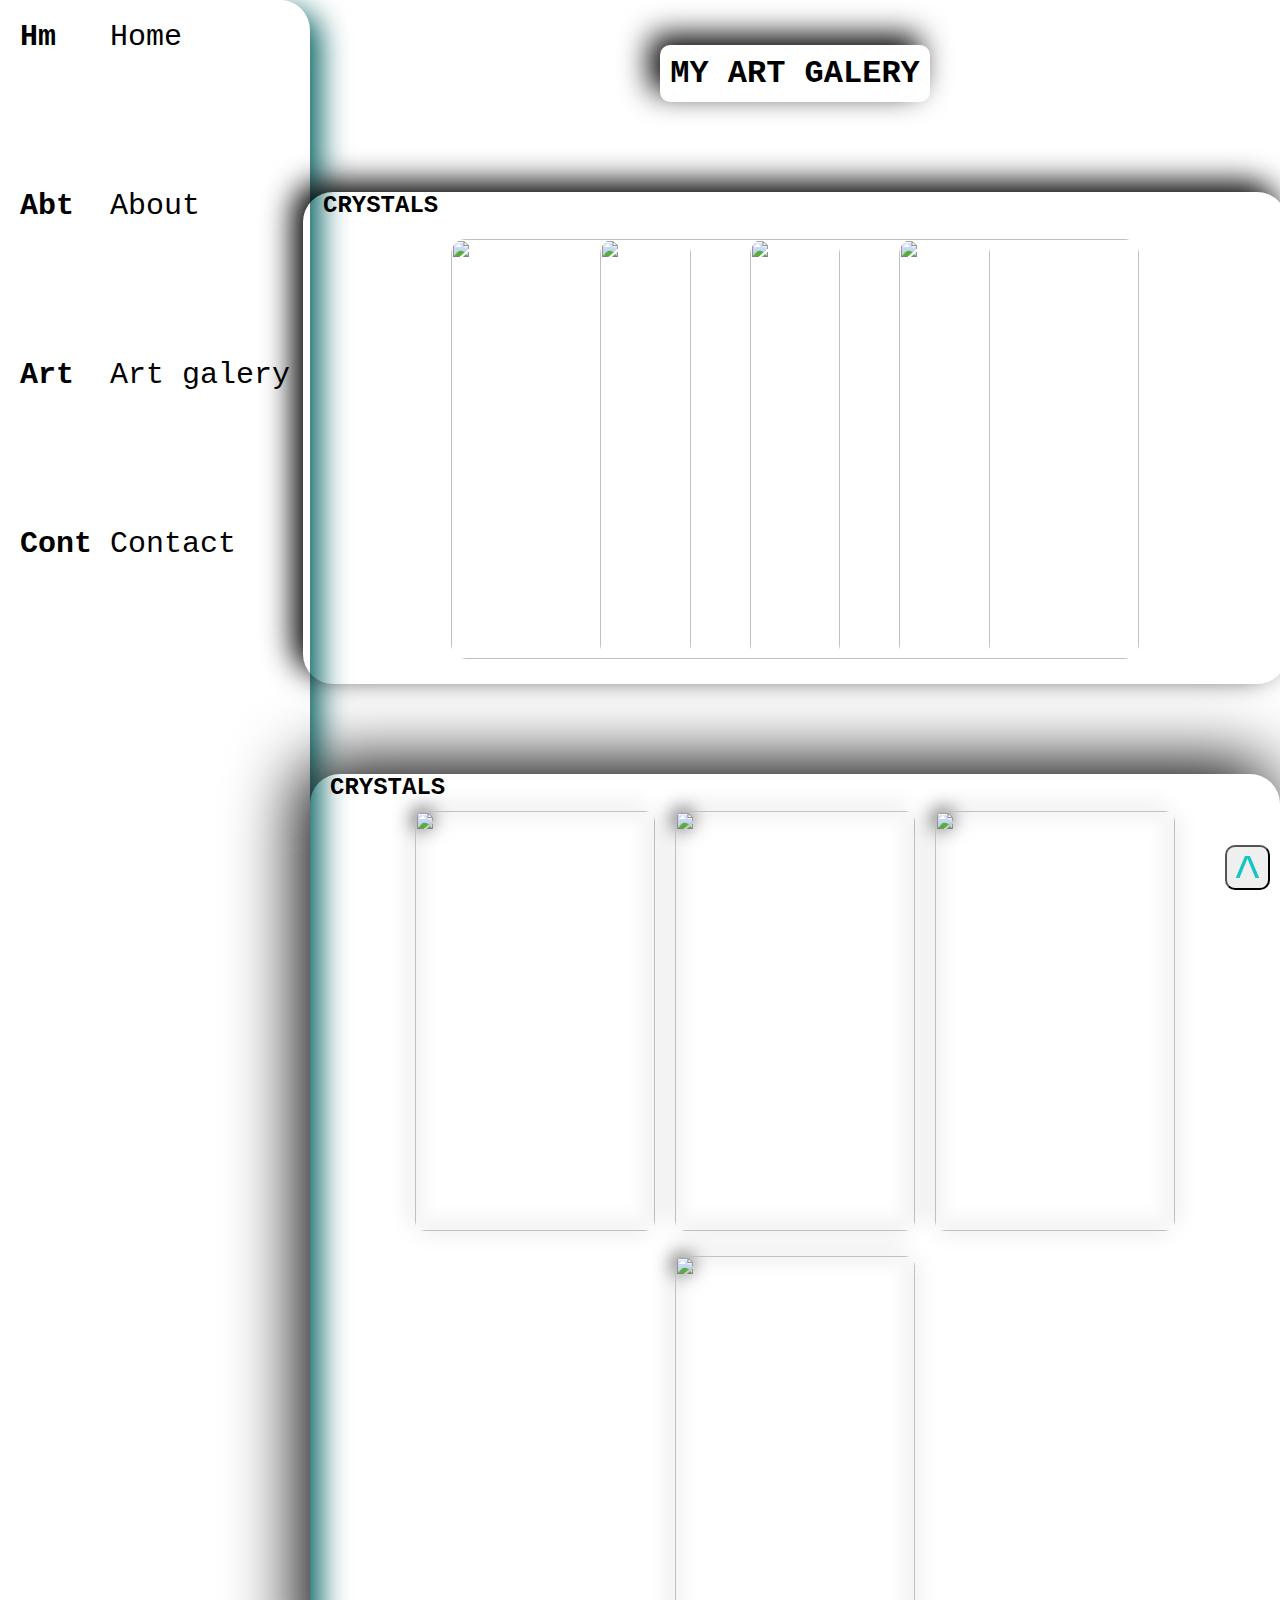
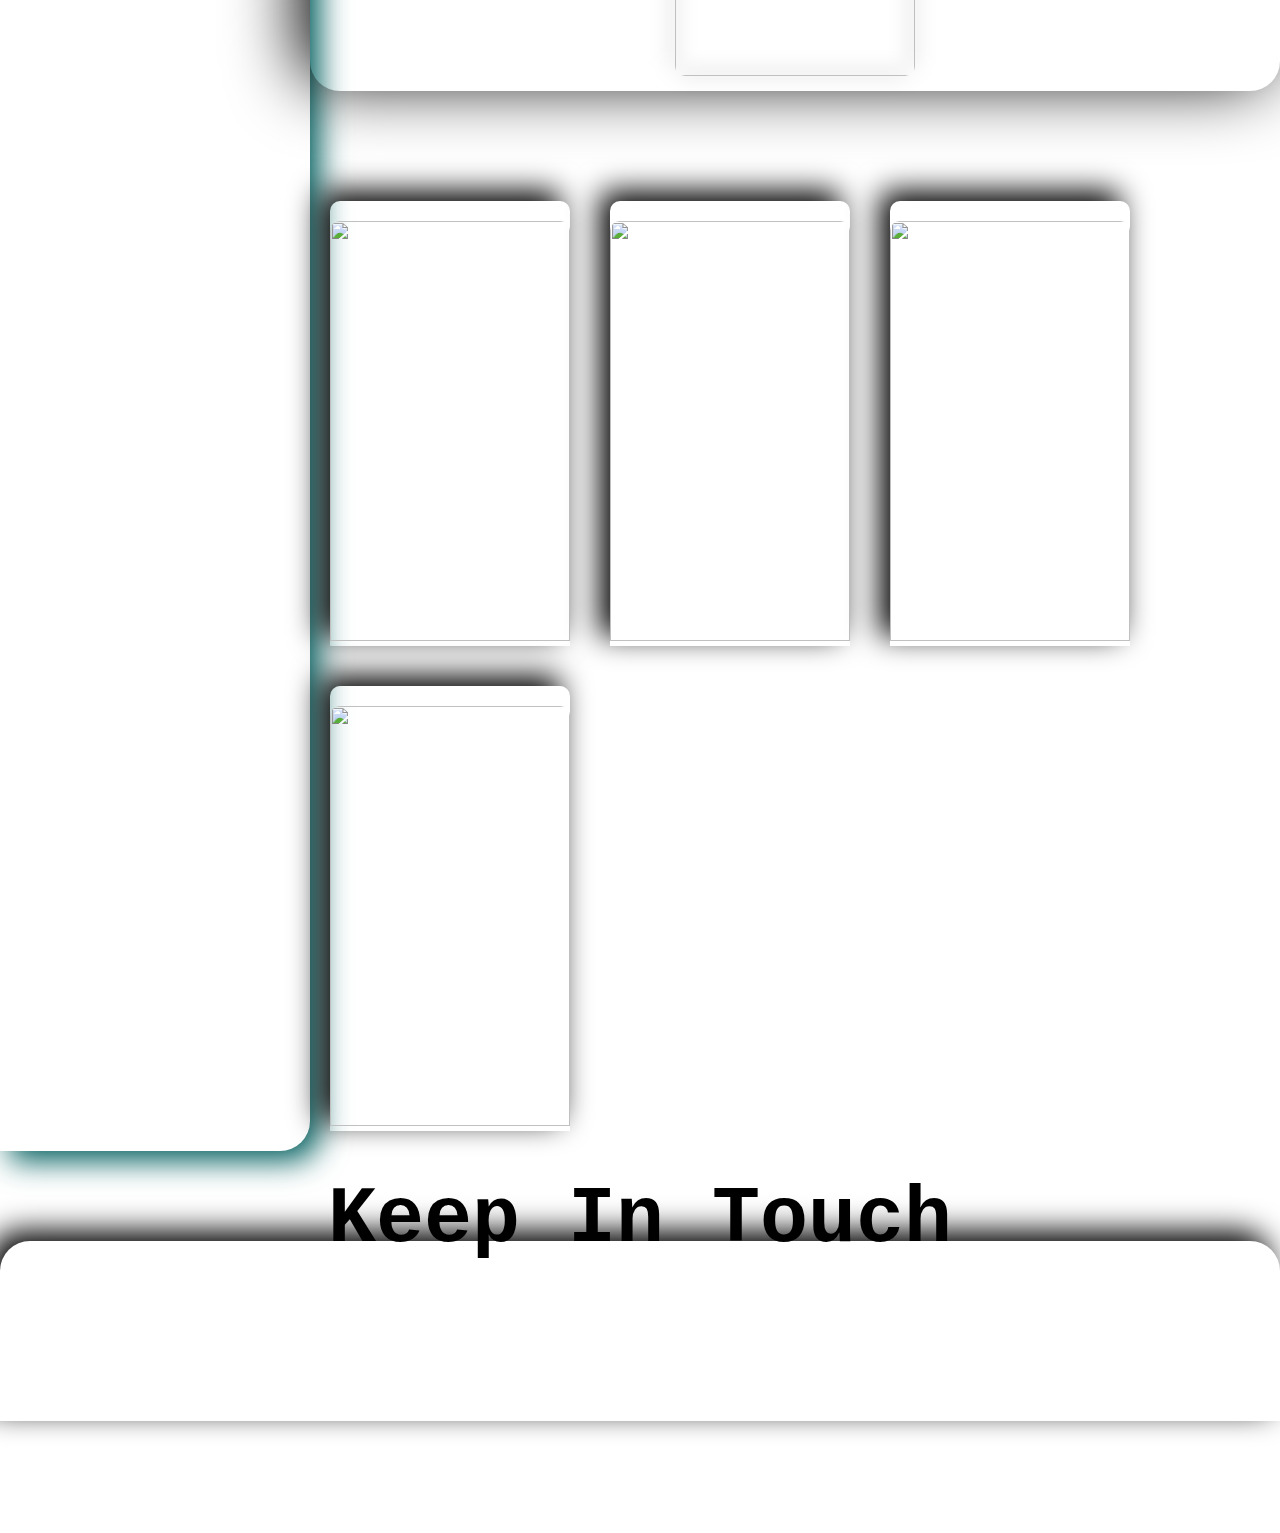
==== art.html @ 87725ecd "Add files via upload" ====
<!DOCTYPE html>
<html lang="en">

<head>
    <meta charset="UTF-8">
    <meta name="viewport" content="width=device-width, initial-scale=1.0">
    <title>Document</title>
    <link rel="stylesheet" href="index.css">
</head>

<body>
    <main>
        <header>
            <div class="header" id="header">
                <h1>MY ART GALERY</h1>
            </div>
        </header>
        <aside>
            <ul>
                <li><h1>Hm</h1></li>
                <li><H1>Abt</H1></li>
                <li><H1>Art</H1></li>
                <li><h1>Cont</h1></li>
            </ul>
            <ul>
                <li><a href="index.html">Home</a></li>
                <li><a href="#">About</a></li>
                <li><a href="art.html"> Art galery</a></li>
                <li><a href="#contact">Contact</a></li>
            </ul>
        </aside>
        <article>
            <div class="container">
                <h2>CRYSTALS</h2>
                <div class="content">
                    <div class="img"><img src="vecteezy_colorful-stones-background_14012639.jpeg" alt="" width="240px"
                            height="420px"></div>
                    <div class="img"><img
                            src="vecteezy_some-colorful-stones-are-displayed-dark-navy-and-yellow-ai_28289077.jpg"
                            alt="" width="240px" height="420px"></div>
                    <div class="img"><img
                            src="vecteezy_some-colorful-stones-are-displayed-dark-navy-and-yellow-ai_29278291.jpg"
                            alt="" width="240px" height="420px"></div>
                    <div class="img"><img
                            src="vecteezy_some-colorful-stones-are-displayed-dark-navy-and-yellow-ai_33840660.jpg"
                            alt="" width="240px" height="420px"></div>
                </div>
            </div>
            <div class="container-two">
                <h2>CRYSTALS</h2>
                <div class="content-two">
                    <div class="img"><img src="vecteezy_colorful-stones-background_14012639.jpeg" alt="" width="240px"
                            height="420px"></div>
                    <div class="img"><img
                            src="vecteezy_some-colorful-stones-are-displayed-dark-navy-and-yellow-ai_28289077.jpg"
                            alt="" width="240px" height="420px"></div>
                    <div class="img"><img
                            src="vecteezy_some-colorful-stones-are-displayed-dark-navy-and-yellow-ai_29278291.jpg"
                            alt="" width="240px" height="420px"></div>
                    <div class="img"><img
                            src="vecteezy_some-colorful-stones-are-displayed-dark-navy-and-yellow-ai_33840660.jpg"
                            alt="" width="240px" height="420px"></div>
                </div>
            </div>
            <div class="container-three">
                <div class="card">
                    <div class="img"><img src="vecteezy_colorful-stones-background_14012639.jpeg" alt="" width="240px"
                            height="420px"></div>
                </div>
                <div class="card">
                    <div class="img"><img
                            src="vecteezy_some-colorful-stones-are-displayed-dark-navy-and-yellow-ai_28289077.jpg"
                            alt="" width="240px" height="420px"></div>
                </div>
                <div class="card">
                    <div class="img"><img
                            src="vecteezy_some-colorful-stones-are-displayed-dark-navy-and-yellow-ai_29278291.jpg"
                            alt="" width="240px" height="420px"></div>
                </div>
                <div class="card">
                    <div class="img"><img
                            src="vecteezy_some-colorful-stones-are-displayed-dark-navy-and-yellow-ai_33840660.jpg"
                            alt="" width="240px" height="420px"></div>
                </div>
            </div>
        </article>
        <footer>
            <div class="contact" id="contact">
                <h1>Keep In Touch</h1>
                <div class="all">
                    <ul>
                        <li><a href="mailto:muthamakelinmutukumuthama@gmail.com">E-mail</a></li>
                        <li><a href="https://wa.me/+254789813147">Whatsapp</a></li>
                        <li><a href="https://twitter.com/@Mu1Kelvinmutuku">Twitter</a></li>
                        <li><a href="https://t.me/@Tush909">Telegram</a></li>
                        <li><a href="https://www.tiktok.com/@kelvinmutukumutha">Tiktok</a></li>
                    </ul>
                    <div class="friends">
                        <h3>In partnership with</h3>
                        <a href="https://taught90.github.io/musique/">Imani musique</a>
                    </div>
                </div>
        </footer>
        <button><a href="#header">^</a></button>
    </main>
</body>

</html>
---- index.css ----
*{
    padding: 0;
    margin: 0;
    font-family:'Courier New', Courier, monospace;
}
main{
    display: grid;
    grid-template-areas: 
    "side head head"
    "side content content"
    "foot foot foot";
    grid-template-columns: auto 1fr 1fr;
    grid-template-rows: 1fr auto 1fr;
}


header{
    grid-area: head;
    display: flex;
    align-items: center;
    justify-content: center;
}
.header{
    margin-top: 5vh;
    margin-bottom: 10vh;
    border-radius: 10px;
    padding: 10px;
    box-shadow: -10px -10px 30px ;
    transition: all 1s linear;
}
.header:hover{
    box-shadow:inset -5px -5px 70px #004242;
    cursor: pointer;
    color: aqua;
    padding: 15px;
}

aside{
    display: flex;
    justify-content: space-between;
    grid-area: side;
    width: 8vh;
    padding: 20px;
    margin-bottom: 10vh;
    border-radius: 0 30px  30px 0;
    box-shadow: 10px 10px 30px ;
    transition: all 1.5s linear;
}
aside:hover{
    box-shadow: 10px 10px 30px #005e5e;
    width: 30vh;
}
aside:hover ul li a{
    opacity: 1;
}
aside ul{
    font-size: 30px;
    list-style: none;
}
aside ul li h1{
    font-size: 30px;
}
aside ul li{
    margin-bottom: 15vh;
}
aside ul li a{
    text-decoration: none;
    font-weight: 200;
    color: black;
    opacity: 0;
    transition: all .5s linear;
}
aside ul li a:hover{
    box-shadow: -10px -10px 30px #007b7b;
    border-radius: 5px;
    padding: 5px;
}
article{
    grid-area: content;
    display: flex;
    flex-direction: column;
    align-items: center;
    justify-content: center;
}
.container{
    box-shadow: -10px -10px 30px ;
    border-radius: 30px;
    margin-bottom: 10vh;
    transition: all 1s linear;
}
.container h2{
    margin-left: 20px;
}
.container .content{
    display: flex;
    align-items: center;
    justify-content: center;
    padding: 20px 0 20px 0;
    gap: .5rem;
}
.container:hover{
    box-shadow: -10px -10px 30px #005e5e;
}
.container .content .img{
    transition: all 1s ease-in-out;
}
.img + .img{
    margin-left: -10%;
}
.container .content .img img{
    border-radius: 15px;
}
.container .content .img:hover{
    z-index: 1;
    transform: rotate(-5deg);
    cursor: pointer;
}
.container .content .img:hover ~ .img{
    translate: 3rem;
}

.container-two{
    box-shadow: -10px -10px 70px ;
    border-radius: 30px;
    margin-bottom: 10vh;
    min-height: 40vh;
    transition: all 1s linear;
}
.container-two:hover{
    box-shadow: -10px -10px 30px #005e5e;
}
.container-two:hover .content-two{
    translate: 20px;
    scale: .9;
}
.container-two h2{
    margin-left: 20px;
}
.container-two .content-two{
    display: flex;
    align-items: center;
    justify-content: center;
    flex-wrap: wrap;
    padding-top: 20px 0 20px 0;
    transition: all 1s linear;
}
.container-two .content-two .img{
    margin: 10px;
    transition: all 1s ease-in-out;
    transition-delay: 1s;
}
.container-two .content-two .img img{
    border-radius: 10px;
    filter: drop-shadow(-2px -2px 10px);
}
.container-two .content-two .img:hover ~ .img.img{
    translate: -16.2rem;
    z-index: -1;
    cursor: pointer;
    opacity: 0;
}

.container-three{
    display: flex;
    flex-wrap: wrap;
    margin-bottom: 10vh;
}
.container-three .card{
    margin: 20px;
    padding-top: 20px;
    border-radius: 10px 10px 0 0;
    box-shadow: -10px -10px 30px ;
    transition: all 1s linear;
}
.container-three .card:hover{
    box-shadow: -10px -10px 30px #005e5e;
}
.container-three .card .img img{
    transition: all 1s linear;
    border-radius: 10px 10px 0 0;
}
.container-three .card .img{
    overflow: hidden;
}
.container-three .card:hover .img img{
    scale: 1.2;
    filter:opacity(75%);
    cursor: pointer;
}

footer{
    grid-area: foot;
    height: 20vh;
    display: flex;
    align-items: center;
    justify-content: center;
    border-radius:30px 30px 0 0;
    box-shadow: -10px -10px 30px ;
    transition: all 1s linear;
}
footer:hover{
    height:25vh;
    box-shadow: -10px -10px 30px #005e5e;
}
footer:hover .contact .all{
    opacity: 1;
}
footer:hover .contact h1{
    font-size: 50px;
    margin-top: 5vh;
}
footer .contact{
    display: flex;
    flex-direction: column;
}
footer .contact h1{
    margin-top: 5vh;
    font-size: 80px;
    text-align: center;
    transition: all 1s linear;
}
footer .contact .all{
    opacity: 0;
    display: flex;
    justify-content: space-between;
    font-size: 30px;
    transition: all 1s linear;
}
footer .contact .all ul{
    display: flex;
    margin-right: 10vh;
}
footer .contact .all ul li{
    margin: 30px;
    list-style: none;
}
footer .contact .all ul li a{
    text-decoration: none;
    color: black;
    transition: all .5s linear;
}
footer .contact .all ul li a:hover{
    box-shadow: -10px -10px 30px #005e5e;
    border-radius: 5px;
    padding: 5px;
}
footer .contact .all .friends{
    display: flex;
    flex-direction: column;
    justify-content: center;
    margin: 30px 20vh;
}
footer .contact .all .friends a{
    margin-top: 20px;
    text-decoration: none;
    transition: all .5s linear;
}
footer .contact .all .friends a:hover{
    box-shadow: -10px -10px 30px #005e5e;
    border-radius: 5px;
    padding: 5px;
}
button{
    position: fixed;
    bottom: 10px;
    right: 10px;
    height: 45px;
    width: 45px;
    border-radius: 10px;
}
button a{
    text-decoration: none;
    font-size: 50px;
    color: rgb(20, 197, 197);
}
button:hover{
    transition: all .5s linear;
    background: gray;
}



article .desc{
    width: 150vh;
    display: flex;
    justify-content: space-between;
    margin-bottom: 5vh;
}
article .desc .info{

    width: 150vh;
    display: flex;
    flex-direction: column;
    padding: 20px;
}
article .desc .info .doc h1{
    font-size: 70px;
}
article .desc .info .doc h3{
    margin-bottom: 20px;
    font-size: 30px;
}
article .desc .info .doc p{
    font-size: 30px;
    margin-bottom: 50px;
}
article .desc .info .ceo{
    display: flex;
    justify-content: space-evenly;
}
article .desc .info .ceo h3{
    font-size: 30px;
}
article .desc .info .ceo .img{
    background: #007b7b;
    padding-top: 20px;
    box-shadow: -10px -10px 30px ;
    border-radius: 10px 10px 0 0;
}
article .desc .info .ceo .img img{
    background: #fff;
    border-radius: 5px 5px 0 0;
}


article .desc .container-four{
    display: flex;
    flex-wrap: wrap;
    animation: animate .8s ease-out;

}
@keyframes animate {
    0%{
        transform: translate(520px);
    }
}
.container-four .card{
    margin: 20px;
    padding-top: 20px;
    border-radius: 10px 10px 0 0;
    box-shadow: -10px -10px 30px ;
    transition: all 1s linear;
}
.container-four .card:hover{
    box-shadow: -10px -10px 30px #005e5e;
}
.container-four .card .img img{
    transition: all 1s linear;
    border-radius: 10px 10px 0 0;
}
.container-four .card .img{
    overflow: hidden;
}
.container-four .card:hover .img img{
    scale: 1.2;
    filter:opacity(75%);
    cursor: pointer;
}

@media screen and (max-width:1024px) {
    main{
        grid-template-areas: 
        "head"
        "side"
        "content"
        "foot";
        grid-template-rows: .5fr auto auto .5fr ;
        grid-template-columns: 1fr;
    }
    article{
        display: flex;
        flex-direction: column;
    }
    article .desc{
        display: flex;
        flex-direction: column;
        width: auto;
    }
    article .desc .info{

        width: auto;
        display: flex;
        flex-direction: column;
        padding: 20px;
    }
    aside{
        display: flex;
        flex-direction: column;
        align-items: center;
        padding: 20px;
        width: auto;
        height: 50px;
        border-radius: 30px ;
        box-shadow: -10px -10px 30px ;
        transition: all 1s linear;
    }
    aside:hover{
        box-shadow: 10px 10px 30px #005e5e;
        border-radius:0 0 30px 30px ;
        height: 20vh;
        width: auto;
    }
    aside ul{
        font-size: 20px;
        display: flex;
        transition: all 1.5s linear;

    }
    aside ul li{
        margin: 30px;
    }
    aside ul li{
        margin-bottom: 2vh;
    }
    article .desc .info .ceo .img img{
        height: 420px;
        width: 280px;
    }

    .container-four {
        align-items: center;
    }
    .container-four .card .img img{
        height: 420px;
        width: 280px;
    }
    .container-four .card:nth-child(3) .img img{
        width: 420px;
        height: 280px;
    }
    footer:hover{
        height:30vh;
    }
    footer .contact h1{
        margin-top: 70px;
        font-size: 50px;
    }
    footer:hover .contact h1{
        font-size: 30px;
        margin-top: 5vh;
    }
    footer .contact .all{
        font-size: 20px;
        
    }
    footer .contact .all ul{
        margin: 0;
        margin-bottom: 20px;
    }
    footer .contact .all ul li{
        margin: 10px;
    }
    footer .contact .all .friends{
        font-size: 20px;
        margin: 0;
        margin-top: 10px;
    }
}
@media screen and (max-width:800px){
    footer:hover{
        height:30vh;
    }
    footer .contact h1{
        margin-top: 70px;
        font-size: 50px;
    }
    footer:hover .contact h1{
        font-size: 30px;
        margin-top: 5vh;
    }
    footer .contact .all{
        font-size: 20px;
        display: flex;
        flex-direction: column;
        align-items: center;
    }
    footer .contact .all ul{
        margin: 0;
        margin-bottom: 20px;
    }
    footer .contact .all ul li{
        margin: 10px;
    }
    footer .contact .all .friends{
        font-size: 20px;
        margin: 0;
    }
    footer .contact .all .friends a{
        text-align: center;
    }
}
@media screen and (max-width:800px){
    .container-four .card .img img{
        height: 220px;
        width: 140px;
    }
    .container-four .card:nth-child(3) .img img{
        width: 320px;
        height: 180px;
    }
    article .desc .info .ceo .img img{
        height: 220px;
        width: 140px;
    }
    article .desc .info .doc h1{
        font-size: 50px;
    }
    article .desc .info .doc h3{
        margin-bottom: 20px;
        font-size: 20px;
    }
    article .desc .info .doc p{
        font-size: 20px;
        margin-bottom: 50px;
    }
}
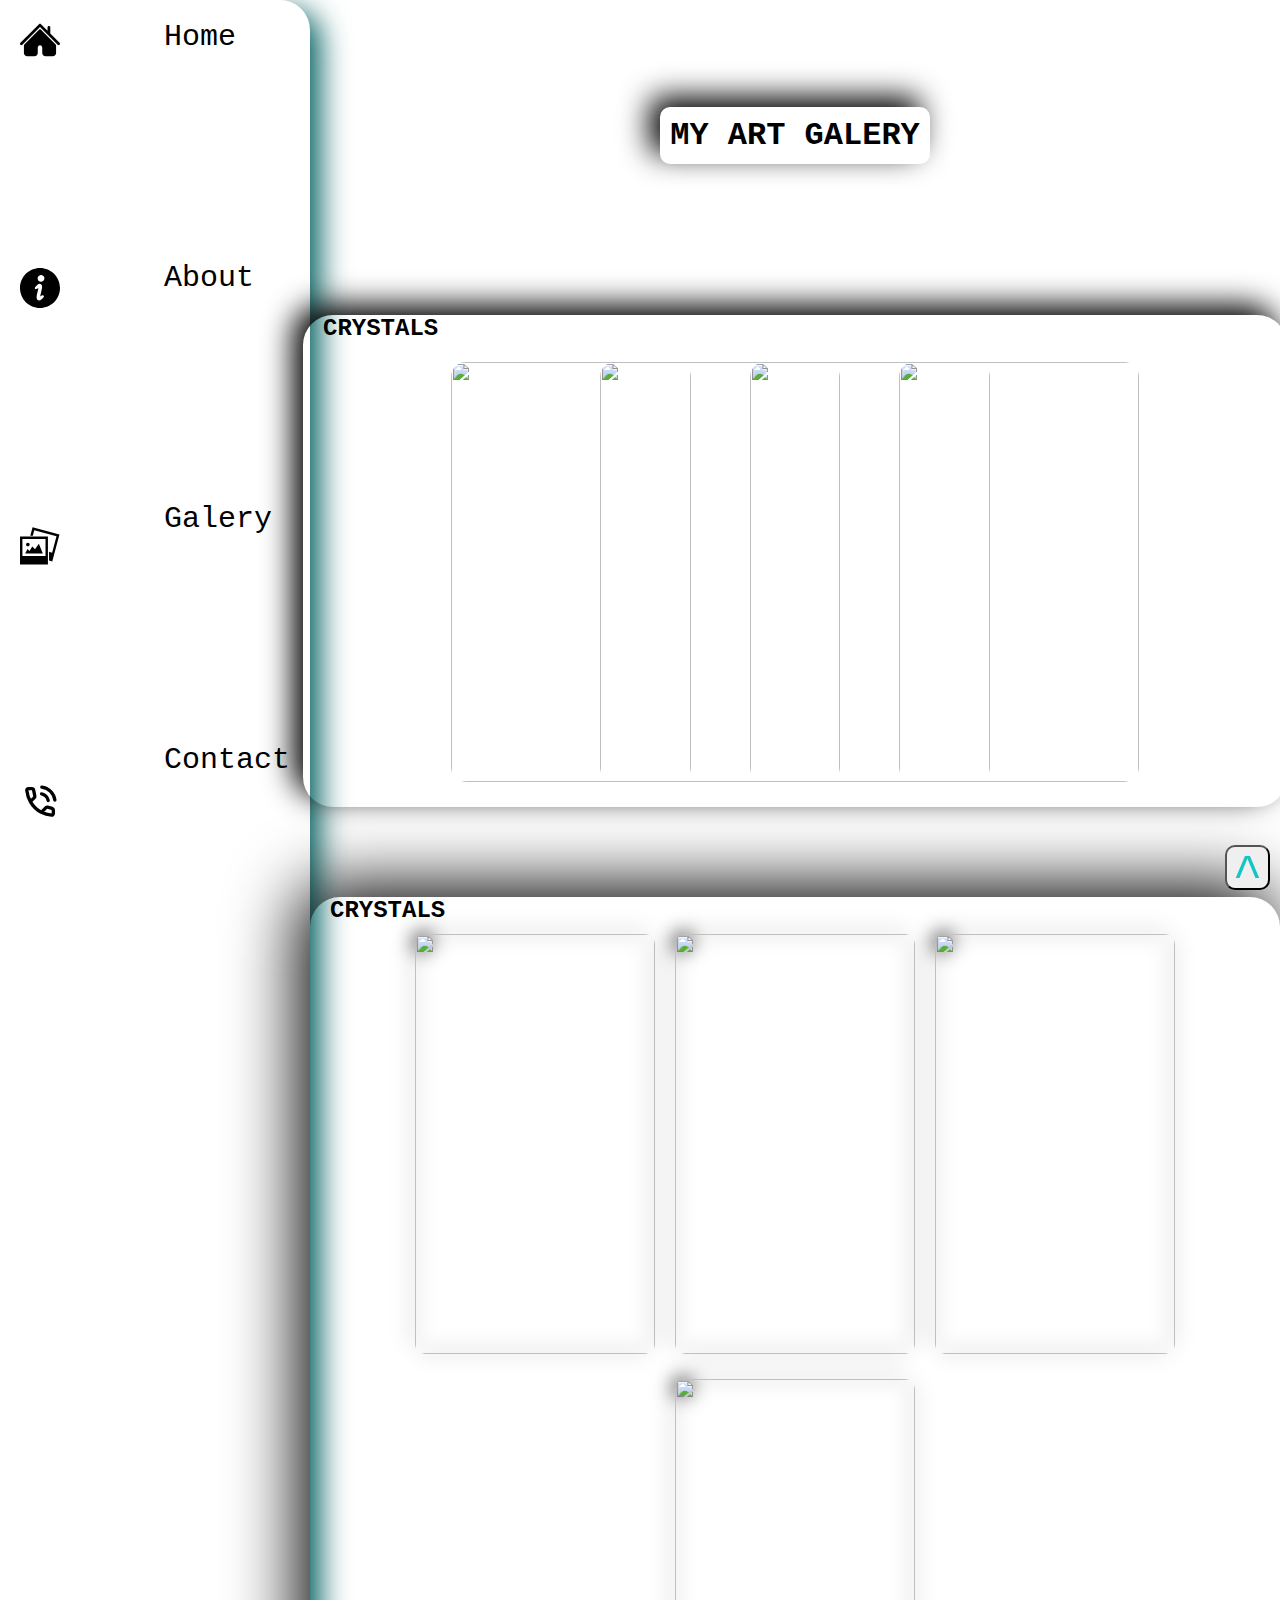
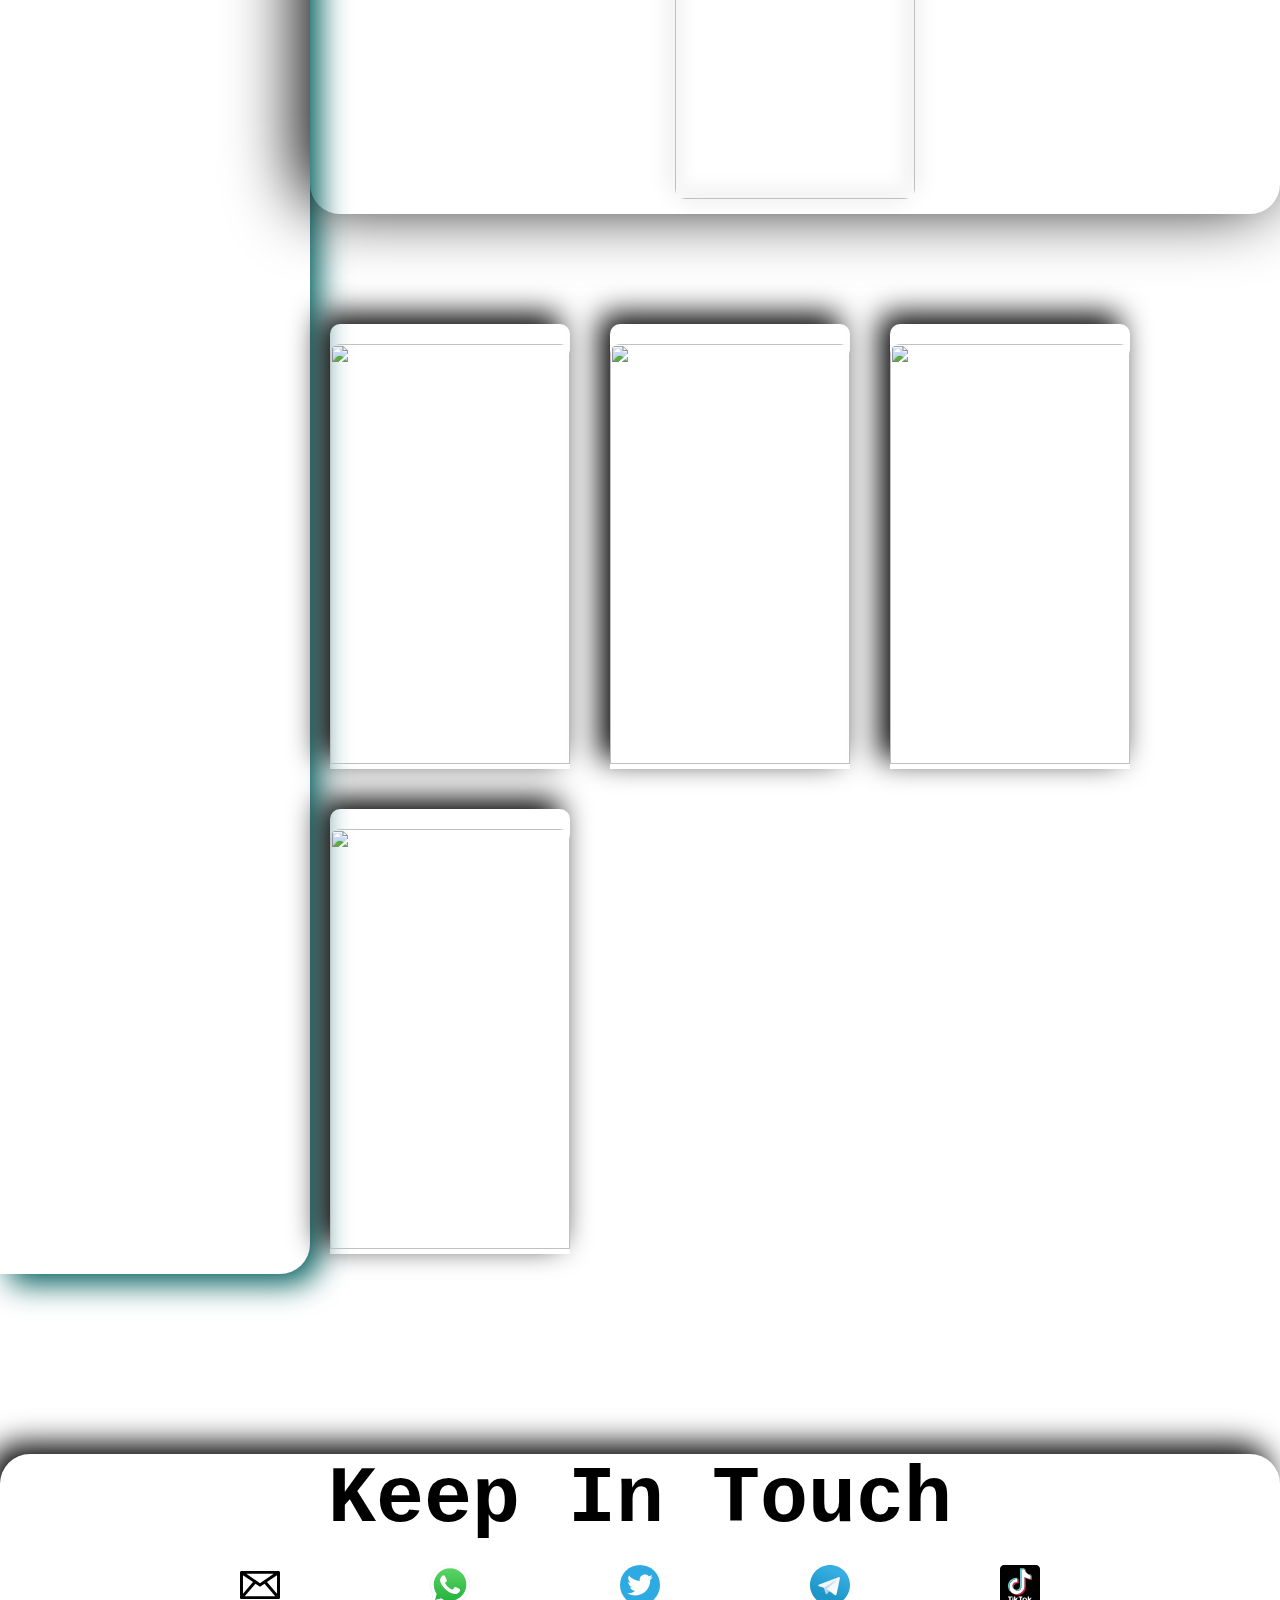
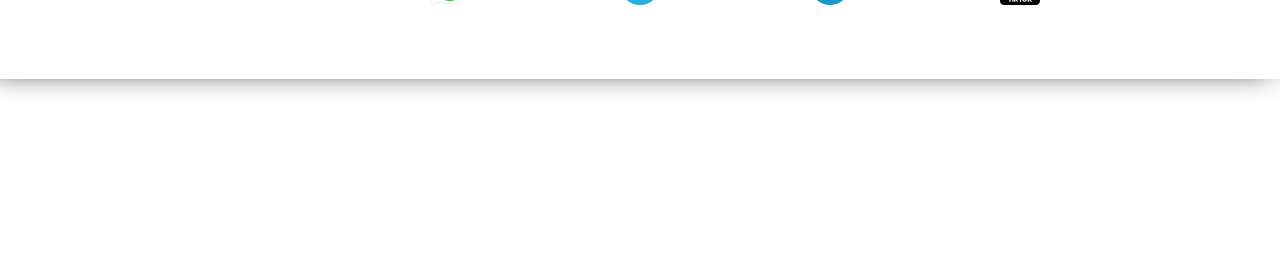
==== commit 9bbd911b: "Add files via upload" ====
--- a/art.html
+++ b/art.html
@@ -16,16 +16,16 @@
             </div>
         </header>
         <aside>
-            <ul>
-                <li><h1>Hm</h1></li>
-                <li><H1>Abt</H1></li>
-                <li><H1>Art</H1></li>
-                <li><h1>Cont</h1></li>
+            <ul class="icons">
+                <li><img src="home-button-for-interface-svgrepo-com.svg" alt="" width="40px"></li>
+                <li><H1><img src="information-3-svgrepo-com.svg" alt="" width="40px"></H1></li>
+                <li><H1><img src="pictures1-svgrepo-com.svg" alt="" width="40px"></H1></li>
+                <li><h1><img src="phone-call-svgrepo-com.svg" alt="" width="40px"></h1></li>
             </ul>
-            <ul>
+            <ul class="buttons">
                 <li><a href="index.html">Home</a></li>
                 <li><a href="#">About</a></li>
-                <li><a href="art.html"> Art galery</a></li>
+                <li><a href="art.html"> Galery</a></li>
                 <li><a href="#contact">Contact</a></li>
             </ul>
         </aside>
@@ -87,6 +87,13 @@
         <footer>
             <div class="contact" id="contact">
                 <h1>Keep In Touch</h1>
+                <ul class="ewttt">
+                    <li><img src="email-envelope-button-svgrepo-com.svg" alt="" width="40px"></li>
+                    <li><img src="whatsapp-symbol-logo-svgrepo-com.svg" alt="" width="40px"></li>
+                    <li><img src="twitter-3-logo-svgrepo-com.svg" alt="" width="40px"></li>
+                    <li><img src="telegram-logo-svgrepo-com.svg" alt="" width="40px"></li>
+                    <li><img src="tiktok-logo-logo-svgrepo-com.svg" alt="" width="40px"></li>
+                </ul>
                 <div class="all">
                     <ul>
                         <li><a href="mailto:muthamakelinmutukumuthama@gmail.com">E-mail</a></li>
--- a/index.css
+++ b/index.css
@@ -44,33 +44,71 @@
     margin-bottom: 10vh;
     border-radius: 0 30px  30px 0;
     box-shadow: 10px 10px 30px ;
-    transition: all 1.5s linear;
+    transition: all 1s linear;
 }
 aside:hover{
     box-shadow: 10px 10px 30px #005e5e;
     width: 30vh;
 }
-aside:hover ul li a{
+aside:hover ul.buttons li a{
     opacity: 1;
 }
-aside ul{
+aside:hover ul.icons li{
+    animation: icons .5s linear;
+    animation-delay: 1s;
+}
+@keyframes icons {
+    0%{
+        transform: rotate(-10deg);
+    } 
+    12.5%{
+        transform: rotate(10deg);
+    }    
+    25%{
+        transform: rotate(-10deg);
+    }    
+    37.5%{
+        transform: rotate(10deg);
+    }    
+    50%{
+        transform: rotate(-10deg);
+    }    
+    62.5%{
+        transform: rotate(10deg);
+    }    
+    75%{
+        transform: rotate(-10deg);
+    }    
+    87.5%{
+        transform: rotate(10deg);
+    }       
+    100%{
+        transform: rotate(0deg);
+    }    
+}
+aside ul.icons{
     font-size: 30px;
     list-style: none;
 }
-aside ul li h1{
-    font-size: 30px;
-}
-aside ul li{
-    margin-bottom: 15vh;
-}
-aside ul li a{
+aside ul.icons li{
+    margin-bottom: 21vh;
+}
+aside ul.buttons{
+    font-size: 20px;
+    list-style: none;
+}
+aside ul.buttons li{
+    margin-bottom: 23vh;
+}
+aside ul.buttons li a{
     text-decoration: none;
     font-weight: 200;
     color: black;
+    font-size: 30px;
     opacity: 0;
     transition: all .5s linear;
 }
-aside ul li a:hover{
+aside ul.buttons li a:hover{
     box-shadow: -10px -10px 30px #007b7b;
     border-radius: 5px;
     padding: 5px;
@@ -190,20 +228,25 @@
 
 footer{
     grid-area: foot;
-    height: 20vh;
-    display: flex;
-    align-items: center;
-    justify-content: center;
+    margin-top: 10vh;
+    height: 25vh;
     border-radius:30px 30px 0 0;
     box-shadow: -10px -10px 30px ;
-    transition: all 1s linear;
+    transition: all .5s linear;
 }
 footer:hover{
-    height:25vh;
+    height: 30vh;
     box-shadow: -10px -10px 30px #005e5e;
 }
 footer:hover .contact .all{
     opacity: 1;
+}
+footer:hover .contact ul.ewttt{
+    transform: translate(-25%);
+}
+footer:hover .contact ul.ewttt li{
+    animation: icons .5s linear;
+    animation-delay: 1s;
 }
 footer:hover .contact h1{
     font-size: 50px;
@@ -214,10 +257,18 @@
     flex-direction: column;
 }
 footer .contact h1{
-    margin-top: 5vh;
     font-size: 80px;
     text-align: center;
     transition: all 1s linear;
+}
+footer .contact ul.ewttt{
+    display: flex;
+    list-style:none;
+    justify-content: center;
+    transition: all 1s linear;
+}
+footer ul.ewttt li{
+    margin: 20px 75px 0;
 }
 footer .contact .all{
     opacity: 0;
@@ -370,6 +421,28 @@
     article{
         display: flex;
         flex-direction: column;
+        width: auto;
+    }
+    article{
+        padding: 20px;
+    }
+    .container .content .img img{
+        width: 210px;
+        height: 400px;
+    }
+    .container .content .img:hover{
+        transform: rotate(-5deg);
+    }
+    .container .content .img:hover ~ .img{
+        translate: 1.5rem;
+    }
+    .container-two .content-two .img img{
+        width: 210px;
+        height: 400px;
+    }
+    .container-three .card .img img{
+        width: 210px;
+        height: 400px;
     }
     article .desc{
         display: flex;
@@ -377,7 +450,6 @@
         width: auto;
     }
     article .desc .info{
-
         width: auto;
         display: flex;
         flex-direction: column;
@@ -392,25 +464,29 @@
         height: 50px;
         border-radius: 30px ;
         box-shadow: -10px -10px 30px ;
-        transition: all 1s linear;
+        transition: all .5s linear;
     }
     aside:hover{
         box-shadow: 10px 10px 30px #005e5e;
         border-radius:0 0 30px 30px ;
-        height: 20vh;
+        height: 15vh;
         width: auto;
     }
-    aside ul{
+    aside ul.buttons{
+        display: flex;
+        font-size: 20px;
+    }
+    aside ul.buttons li{
+        margin: 0 40px 0;
+    }
+    aside ul.icons{
         font-size: 20px;
         display: flex;
         transition: all 1.5s linear;
-
-    }
-    aside ul li{
-        margin: 30px;
-    }
-    aside ul li{
-        margin-bottom: 2vh;
+    }
+    aside ul.icons li 
+    {
+        margin:0 70px 0px ;
     }
     article .desc .info .ceo .img img{
         height: 420px;
@@ -428,8 +504,11 @@
         width: 420px;
         height: 280px;
     }
+    footer{
+        transition: all .5s linear;
+    }
     footer:hover{
-        height:30vh;
+        height:22vh;
     }
     footer .contact h1{
         margin-top: 70px;
@@ -437,14 +516,26 @@
     }
     footer:hover .contact h1{
         font-size: 30px;
-        margin-top: 5vh;
+    }
+    footer:hover .contact ul.ewttt{
+        transform: translate(-23%);
+    }
+    footer .contact ul.ewttt li{
+        transition: all 1s linear;
+    }
+    footer:hover .contact ul.ewttt li{
+        margin: 0 45px 0;
+    }
+    footer .contact ul.ewttt li img{
+        transition: all 1s linear;
+    }
+    footer:hover .contact ul.ewttt li img{
+        width: 20px;
     }
     footer .contact .all{
-        font-size: 20px;
-        
+        font-size: 20px; 
     }
     footer .contact .all ul{
-        margin: 0;
         margin-bottom: 20px;
     }
     footer .contact .all ul li{
@@ -456,20 +547,31 @@
         margin-top: 10px;
     }
 }
-@media screen and (max-width:800px){
+
+@media screen and (max-width:875px){
     footer:hover{
-        height:30vh;
+        height:40vh;
     }
     footer .contact h1{
-        margin-top: 70px;
+        margin-top: 1vh;
         font-size: 50px;
     }
     footer:hover .contact h1{
-        font-size: 30px;
-        margin-top: 5vh;
+        font-size: 50px;
+    }
+    footer:hover .contact ul{
+        transform: translate(0);
+    }
+    footer:hover ul.ewttt li img{
+        margin:10px 10px 0;
+    }
+    footer ul.ewttt li{
+        margin:10px 40px 0;
+    }
+    footer:hover .contact ul.ewttt li img{
+        width: 30px;
     }
     footer .contact .all{
-        font-size: 20px;
         display: flex;
         flex-direction: column;
         align-items: center;
@@ -479,17 +581,20 @@
         margin-bottom: 20px;
     }
     footer .contact .all ul li{
-        margin: 10px;
+        margin: 20px;
+        font-size: 24px;
     }
     footer .contact .all .friends{
-        font-size: 20px;
+        font-size: 24px;
         margin: 0;
     }
     footer .contact .all .friends a{
         text-align: center;
-    }
-}
-@media screen and (max-width:800px){
+        font-size: 30px;
+    }
+}
+
+@media screen and (max-width:700px){
     .container-four .card .img img{
         height: 220px;
         width: 140px;
@@ -513,4 +618,77 @@
         font-size: 20px;
         margin-bottom: 50px;
     }
+    article{
+        padding: 20px;
+    }
+    .container .content .img img{
+        width: 120px;
+        height: 300px;
+    }
+    .container .content .img:hover{
+        transform: rotate(-5deg);
+    }
+    .container .content .img:hover ~ .img{
+        translate: 1.5rem;
+    }
+    .container-two .content-two .img img{
+        width: 120px;
+        height: 300px;
+    }
+    .container-three .card .img img{
+        width: 120px;
+        height: 300px;
+    }
+}
+
+@media screen and (max-width:910px){
+    .container-four .card .img img{
+        height: 220px;
+        width: 140px;
+    }
+    .container-four .card:nth-child(3) .img img{
+        width: 320px;
+        height: 180px;
+    }
+    article .desc .info .ceo .img img{
+        height: 220px;
+        width: 140px;
+    }
+    article .desc .info .doc h1{
+        font-size: 50px;
+    }
+    article .desc .info .doc h3{
+        margin-bottom: 20px;
+        font-size: 20px;
+    }
+    article .desc .info .doc p{
+        font-size: 20px;
+        margin-bottom: 50px;
+    }
+    article{
+        padding: 20px;
+    }
+    .container .content .img img{
+        width: 150px;
+        height: 330px;
+    }
+    .container .content .img:hover{
+        transform: rotate(-5deg);
+    }
+    .container .content .img:hover ~ .img{
+        translate: 1.5rem;
+    }
+    .container-two .content-two .img img{
+        width: 150px;
+        height: 330px;
+    }
+    .container-three .card .img img{
+        width: 150px;
+        height: 330px;
+    }
+}
+@media screen and (max-width:930px) {
+    footer:hover .contact ul.ewttt{
+        transform: translate(-20%);
+    }
 }